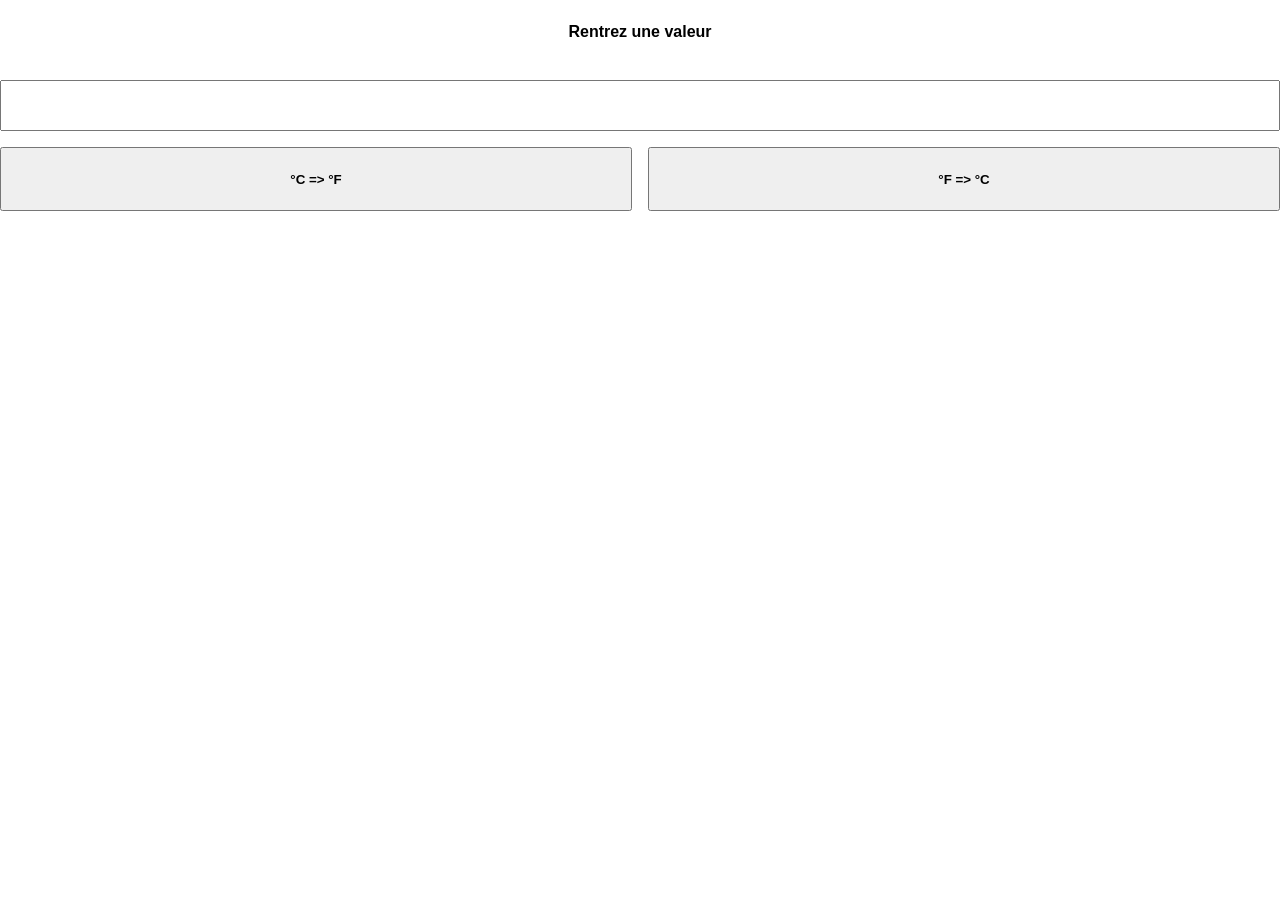
==== monde-01-village/02-convertisseur-temperature/index.html @ d70c48fc "5 premiers exos" ====
<!DOCTYPE html>
<html lang="fr">
<head>
    <meta charset="UTF-8">
    <meta name="viewport" content="width=device-width, initial-scale=1.0">
    <title>Convertisseur de température</title>
    <link rel="stylesheet" href="./style.css">
    <script src="./script.js" defer></script>
</head>
<body>
    <div class="board">
        <span class="column-2" id="value">Rentrez une valeur</span>
        <input class="column-2" id="input" type="number" step="0.1">
        <button id="C2F" data-mode="c2f">°C => °F</button>
        <button id="F2C" data-mode="f2c">°F => °C</button>
    </div>
</body>
</html>
---- monde-01-village/02-convertisseur-temperature/style.css ----
* {
    margin: 0;
    padding: 0;
    font-family: Arial, Helvetica, sans-serif;
    font-weight: 600;
}

.board {
    display: grid;
    grid-template-columns: repeat(2, 1fr);
    width: 100%;
    gap: 16px;
}

.column-2 {
    grid-column: span 2;
}

#value {
    align-content: center;
    justify-self: center;
    min-height: 64px;
}
#input {
    padding: 16px;
}

button {
    min-height: 64px;
}
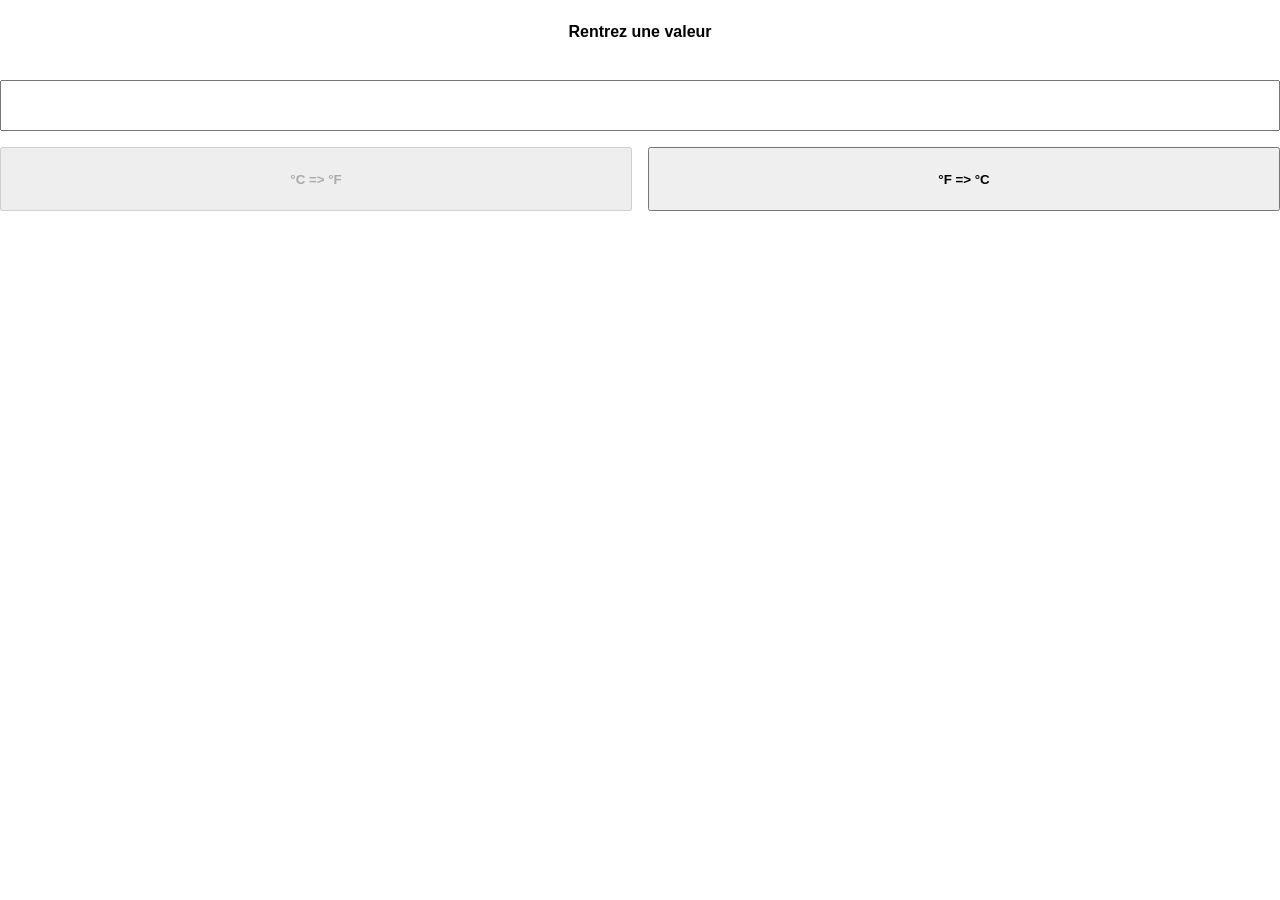
==== commit 3c7f927b: "fix: 2, 4 et 5" ====
--- a/monde-01-village/02-convertisseur-temperature/index.html
+++ b/monde-01-village/02-convertisseur-temperature/index.html
@@ -11,7 +11,7 @@
     <div class="board">
         <span class="column-2" id="value">Rentrez une valeur</span>
         <input class="column-2" id="input" type="number" step="0.1">
-        <button id="C2F" data-mode="c2f">°C => °F</button>
+        <button id="C2F" data-mode="c2f" disabled="disabled">°C => °F</button>
         <button id="F2C" data-mode="f2c">°F => °C</button>
     </div>
 </body>
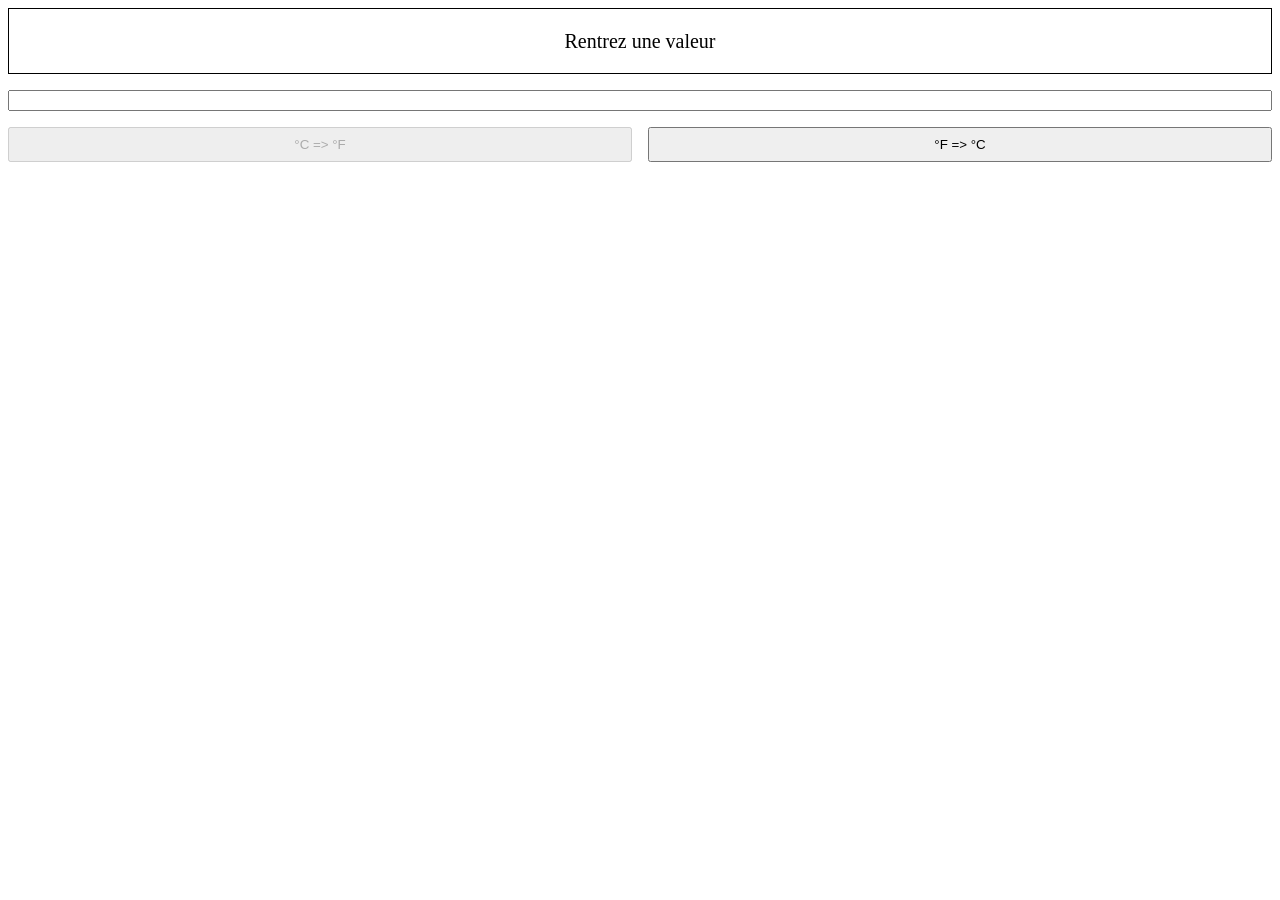
==== commit 5ebf4016: "feat: 7" ====
--- a/monde-01-village/02-convertisseur-temperature/index.html
+++ b/monde-01-village/02-convertisseur-temperature/index.html
@@ -4,15 +4,20 @@
     <meta charset="UTF-8">
     <meta name="viewport" content="width=device-width, initial-scale=1.0">
     <title>Convertisseur de température</title>
-    <link rel="stylesheet" href="./style.css">
+    <!-- <link rel="stylesheet" href="./style.css"> -->
+        <link rel="stylesheet" href="../../common.css">
     <script src="./script.js" defer></script>
 </head>
 <body>
-    <div class="board">
-        <span class="column-2" id="value">Rentrez une valeur</span>
-        <input class="column-2" id="input" type="number" step="0.1">
-        <button id="C2F" data-mode="c2f" disabled="disabled">°C => °F</button>
-        <button id="F2C" data-mode="f2c">°F => °C</button>
-    </div>
+    <main class="flex flex-column gap-2">
+        <div id="value" class="screen flex flex-column flex-justify-center">
+            Rentrez une valeur
+        </div>
+        <input id="input" type="number" step="0.1">
+        <div class="grid grid-2 gap-2">
+            <button id="C2F" disabled="disabled">°C => °F</button>
+            <button id="F2C">°F => °C</button>
+        </div>
+    </main>
 </body>
 </html>
--- a/common.css
+++ b/common.css
@@ -0,0 +1,104 @@
+body {
+    font-family: Arial, Helvetica, sans-serif;
+    font-size: 18px;
+}
+
+.screen {
+    border: 1px solid black;
+    height: 64px;
+    text-align: center;
+    font-size: 20px;
+}
+
+button {
+    cursor: pointer;
+    padding: 8px;
+}
+
+/* GRID */ 
+.grid {
+    display: grid;
+}
+
+/* Columns */
+.grid-1 {
+    grid-template-columns: repeat(1, 1fr);
+}
+
+.grid-2 {
+    grid-template-columns: repeat(2, 1fr);
+}
+
+.grid-3 {
+    grid-template-columns: repeat(3, 1fr);
+}
+
+.grid-4 {
+    grid-template-columns: repeat(4, 1fr);
+}
+
+/* Grid column */
+
+.grid-column-1 {
+    grid-column: auto;
+}
+
+.grid-column-2 {
+    grid-column: span 2;
+}
+
+.grid-column-3 {
+    grid-column: span 3;
+}
+
+/* Gap */
+
+.gap-1 {
+    gap: 8px;
+}
+
+.gap-2 {
+    gap: 16px;
+}
+
+.gap-3 {
+    gap: 24px;
+}
+
+.gap-4 {
+    gap: 32px;
+}
+
+/* flex */
+
+.flex {
+    display: flex;
+}
+
+.flex-column {
+    flex-direction: column;
+}
+
+.flex-justify-start {
+    justify-content: flex-start;
+}
+
+.flex-justify-center {
+    justify-content: center;
+}
+
+.flex-justify-end {
+    justify-content: flex-end;
+}
+
+.flex-align-start {
+    align-items: flex-start;
+}
+
+.flex-align-center {
+    align-items: center;
+}
+
+.flex-align-end {
+    align-items: flex-end;
+}
